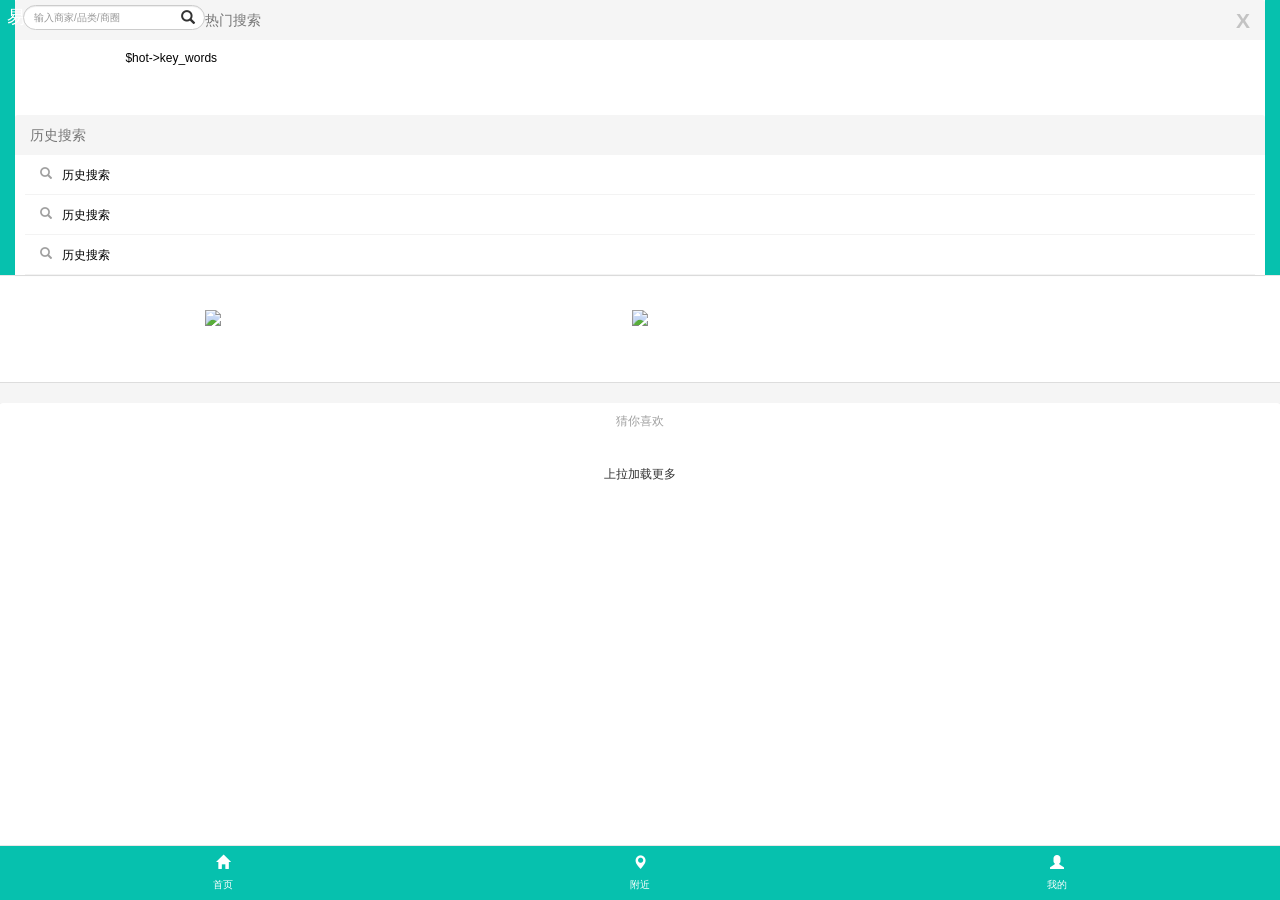
==== YGSM/app/src/main/assets/index.html @ 58dcdd11 "First Commit" ====
<!DOCTYPE html>
<html lang="en">
  <head>
    <meta charset="utf-8">
    <meta http-equiv="X-UA-Compatible" content="IE=edge">
    <meta name="csrf-token" content="" />
    <meta name="viewport" content="width=device-width, initial-scale=1.0, maximum-scale=1, user-scalable=0">
    <!-- The above 3 meta tags *must* come first in the head; any other head content must come *after* these tags -->
    <title>易购商盟</title>

    <!-- Bootstrap -->
    <link href="./bootstrap/css/bootstrap.min.css" rel="stylesheet">
    <link href="./css/swiper.min.css" rel="stylesheet">
    <link href="./css/egsm.css" rel="stylesheet">

    <!-- HTML5 shim and Respond.js for IE8 support of HTML5 elements and media queries -->
    <!-- WARNING: Respond.js doesn't work if you view the page via file:// -->

    <script src="./js/jquery-1.12.4.min.js"></script>

    <!-- jQuery (necessary for Bootstrap's JavaScript plugins) -->
    <!-- Include all compiled plugins (below), or include individual files as needed -->
    <script src="./bootstrap/js/bootstrap.min.js"></script>
    <script src="./js/swiper.min.js"></script>
    <script src="./js/egsm.js"></script>
<script>
$(function(){
	var page = 1;
	function load(page){
		var item = ' <li class="list-group-item btn"> <a href="/egsm/detail/@id@"> <div class="media"> <div class="media-left"> <img alt="90x90" class="media-object" data-src="holder.js/90x90" src="http://www.egousm.com/@pic@" data-holder-rendered="true" style="width: 90px; height: 90px; border-radius: 5px;">	</div> <div class="media-body" style="padding: 5px"> <div class="media-heading" style="font-weight: bold; font-size:17px">@title@</div> <p style="font-size: 12px; color:#666">@content@</p> </div> </div> </a> </li>';

		var map = ['@id@', '@title@', '@pic@', '@content@'];
		$.get('/egsm/content?page='+page, function(data){
			if(data.length > 0){
				var html = '';
				$.each(data, function(i, v){
					var res = item.replace(/@id@|@pic@|@title@|@content@/gi, function myFunction(x){
						return v[map.indexOf(x)];
					});
					html += res;
				});
				$(".content ul").append(html);
			}else{
				$(".bottom-loading").empty();	
			}
			$(".loading-page").css('display', 'none');
		});
	}
	load(page);

	$(window).scroll(function() {
	    if($(window).scrollTop() >= $(document).height() - $(window).height()) {
		page+=1;
		load(page);
	    }
	});
});
</script>

  </head>
  <body>
	<nav class="navbar navbar-default search navbar-head navbar-fixed-top">
	  <div class="container-fluid">
	    <!-- Brand and toggle get grouped for better mobile display -->
	    <div class="navbar-header">
	      	<a class="navbar-brand" href="/egsm">易购</a>
		<div class="form-group form-head has-feedback has-feedback-left">
		    <form action="/egsm/search" method="get">
		    <input type="search" name="search" class="form-control" placeholder="输入商家/品类/商圈"  value="" data-target="#bs-example-navbar-collapse-1" aria-expanded="false" data-toggle="collapse"/>
		    </form>
		    <i class="form-control-feedback glyphicon glyphicon-search"></i>
		</div>
	
	    </div>
	
	    <!-- Collect the nav links, forms, and other content for toggling -->
	    <div class="collapse navbar-collapse" id="bs-example-navbar-collapse-1">
	      <div class="panel panel-default hot-search">
	      <div class="panel-heading">热门搜索<a class="close" href="#">X</a></div>
	      <div class="panel-body">
	      <ul class="nav">
	        <li><a href="/egsm/search/key_words">$hot->key_words</a></li>
	      </ul>
	      </div>
	      </div>

	      <div class="panel panel-default history-search">
	      <div class="panel-heading">历史搜索</div>
	      <div class="panel-body">
	      <ul class="nav">
	        <li><a href="#">历史搜索</a></li>
	        <li><a href="#">历史搜索</a></li>
	        <li><a href="#">历史搜索</a></li>
	      </ul>
	      </div>
	      </div>
	    </div><!-- /.navbar-collapse -->
	  </div><!-- /.container-fluid -->
	</nav>

	<div style="height:35px;width: 100%"></div>

<!--<div class="loading-page">
	<div class="middle"></div>
	<div> <h1>易购商盟</h1> </div>
	<div> <span class="glyphicon glyphicon-refresh spinning"></span> </div>
</div> -->
<!-- Swiper -->
<div class="swiper-container catalog-swiper">
    <div class="swiper-wrapper">
        <div class="swiper-slide">
		<div class="btn-group btn-group-lg catalog" role="group">

		<a href="/egsm/search/餐饮娱乐" class="btn" role="button">
			<div> <span class="glyphicon glyphicon-glass" style="background: #fd9d21"></span> </div>
			<span style=" font-size: 10px; ">餐饮娱乐</span>
		</a>
		<a href="/egsm/search/商超门市" class="btn" role="button">
			<div> <span class="glyphicon glyphicon-shopping-cart" style="background: #599eec"></span> </div>
			<span style=" font-size: 10px; ">商超门市</span>
		</a>
		<a href="/egsm/search/汽车服务" class="btn" role="button">
			<div> <span class="glyphicon glyphicon-wrench" style="background: #ff6767"></span> </div>
			<span style=" font-size: 10px; ">汽车服务</span>
		</a>
		<a href="/egsm/search/家居家装" class="btn" role="button">
			<div> <span class="glyphicon glyphicon-home" style="background: #4dc6ee"></span> </div>
			<span style=" font-size: 10px; ">家居家装</span>
		</a>
		<a href="/egsm/search/美容养生" class="btn" role="button">
			<div> <span class="glyphicon glyphicon-scale" style="background: #ff80c2"></span> </div>
			<span style=" font-size: 10px; ">美容养生</span>
		</a>
		<a href="/egsm/search/学习培训" class="btn" role="button">
			<div> <span class="glyphicon glyphicon-education" style="background: #fed030"></span> </div>
			<span style=" font-size: 10px; ">学习培训</span>
		</a>
		<a href="/egsm/search/通讯数码" class="btn" role="button">
			<div> <span class="glyphicon glyphicon-signal" style="background: #84d23d"></span> </div>
			<span style=" font-size: 10px; ">通讯数码</span>
		</a>
		<a href="/egsm/search/珠宝文玩" class="btn" role="button">
			<div> <span class="glyphicon glyphicon-yen" style="background: #fd9d21"></span> </div>
			<span style=" font-size: 10px; ">珠宝文玩</span>
		</a>
		<a href="/egsm/search/生活服务" class="btn" role="button">
			<div> <span class="glyphicon glyphicon-cutlery" style="background: #599eec"></span> </div>
			<span style=" font-size: 10px; ">生活服务</span>
		</a>
		<a href="/egsm/search/数码家电" class="btn" role="button">
			<div> <span class="glyphicon glyphicon-phone" style="background: #ff6767"></span> </div>
			<span style=" font-size: 10px; ">数码家电</span>
		</a>

		</div>
	</div>
        <div class="swiper-slide">

		<div class="btn-group btn-group-lg catalog" role="group">
		<a href="/egsm/search/服饰箱包" class="btn" role="button">
		<div>
		<span class="glyphicon glyphicon-object-align-bottom" style="background: #4dc6ee"></span>
		</div>
		<span style=" font-size: 10px; ">服饰箱包</span>
		</a>
		<a href="/egsm/search/海鲜大全" class="btn" role="button">
		<div>
		<span class="glyphicon glyphicon-tint" style="background: #ff80c2"></span>
		</div>
		<span style=" font-size: 10px; ">海鲜大全</span>
		</a>
		<a href="/egsm/search/进口食品" class="btn" role="button">
		<div>
		<span class="glyphicon glyphicon-plane" style="background: #fed030"></span>
		</div>
		<span style=" font-size: 10px; ">进口食品</span>
		</a>
		</div>

	</div>
    </div>
    <div class="swiper-pagination"></div>
</div>


<div class="panel panel-default special-offer">
<div class="panel-heading"></div>

<ul class="list-group">
		<li><a href="#"> <img width="100%" src="http://www.egousm.com/images/101.jpg"> </a></li> 
		<li><a href="#"> <img width="100%" src="http://www.egousm.com/images/102.jpg"> </a></li> 
		<li><a href="#"> <img width="100%" src="http://www.egousm.com/images/103.jpg"> </a></li> 
		<li><a href="#"> <img width="100%" src="http://www.egousm.com/images/104.jpg"> </a></li> 
		<li><a href="#"> <img width="100%" src="http://www.egousm.com/images/105.jpg"> </a></li> 
</ul>

<div class="panel-heading"></div>
</div>

<div class="content">
	<div class="panel-heading">猜你喜欢</div>
	<ul class="list-group">
	</ul>
	<div class="bottom-loading">上拉加载更多</div>
</div>

	<nav class="navbar navbar-default navbar-fixed-bottom"> 
		<div class="container-fluid"> 
			<div class="navbar-header"> 
				<div class="btn-group btn-group btn-group-justified" role="group" aria-label="Justified button group"> 
					<a href="./index.html" class="btn" role="button"><span class="glyphicon glyphicon-home"></span><br><span style=" font-size: 10px; ">首页</span></a>
					<a href="#" class="btn" role="button"><span class="glyphicon glyphicon-map-marker"></span><br><span style=" font-size: 10px; ">附近</span></a>
					<a href="http://shaiii.com/info.html" class="btn" role="button"><span class="glyphicon glyphicon-user"></span><br><span style=" font-size: 10px; ">我的</span></a>
				</div>
			</div> 
		</div> 
	</nav>


  </body>
</html>
---- YGSM/app/src/main/assets/css/egsm.css ----
/*
.btn.focus, .btn:focus, .btn:hover{
	background: #6adacb;
}
*/

.navbar-header{
	text-align: center;
}

.btn.disabled, .btn[disabled], fieldset[disabled] .btn{
	opacity: 0.35;
}

.tooltip-inner{
	padding: 20px;
}

.btn:active{
	background: #6adacb;
}

.panel{
	margin-bottom: 0px;
	border-radius: 0px;
	border-top: none;
}

.navbar-head{
    min-height: 0px;
}

.navbar-head .navbar-brand{
	/*width: 25%;*/
	text-align: center;
	height: 35px;
	padding: 7px;
}

.navbar-default{
    background: #06c1ae;
}

.secondary .navbar-brand{
    color: #06c1ae;
}

.navbar-collapse{
    background: white;
}

.navbar-default .navbar-toggle:focus, .navbar-default .navbar-toggle:hover {
    background: transparent;
}

.navbar .btn{
    color: white;
}

.navbar .navbar-brand{
    color: white;
}

.search-page .navbar-brand{
    width: 15%;
}

.search-page .form-head{
    width: 70%;
}

.search li{
	font-size: 12px;
}

.search .navbar-collapse{
	max-height: 300px;
}

.search .panel-body{
	padding: 0px;
	min-height: 75px;
}

.search .history-search{
	min-height: 150px;
}
.search .history-search .panel-body{
	padding: 0px 10px 0px 10px;
}

.search .history-search a{
	border-bottom: solid 1px #f3f3f3;
}

.search .history-search a:before {    
    font-family: 'Glyphicons Halflings';
    content: '\e003';
    margin-right: 10px;
    color: #a0a0a0;
}

.search .navbar-collapse{
	padding-right: 0px;
    	padding-left: 0px;
	color: #777;
}

.search .navbar-collapse .panel-heading{
	border-bottom: none;
	color: #777;
}

.search .panel{
	border: none;
	margin-bottom: 0px;
}

a{
   color: black;
}

.form-head{
	display: inline-block;
    	margin: 5px 0px 0px -27px;
	line-height: 36px;
    	min-width: 100px;
}

.secondary .title{
	position: absolute;
    	width: 100%;
	line-height: 36px;
	color: white;
}

.search input{
	float:left;
	background-color: rgb(255, 255, 255);
	border-radius: 18px;
	font-size: 10px;
        padding: 2px;
	height: 25px;
        /*text-align: center;*/
	padding-left: 10px;
}

.search .form-control-feedback{
	height: 25px;
	line-height: 25px;
}

.catalog .glyphicon{
    font-size: 24px;
    padding: 8px;
    background: #ef0d0d;
    border-radius: 33px;
    color: white;
}

.catalog{
	padding-top: 10px;
	width: 100%;
	height: 50%;
	min-height: 180px;
	max-height: 200px;
}

.catalog .btn{
   padding: 6px 8px;
   width: 20%;
}

.catalog a{
   color: #999
}

.special-offer{
    border: none;
}

.special-offer .panel-heading{
    border-right: none;
    border-left: none;
    border-top: solid 1px #ddd;
    border-bottom: none;
    border-radius: 0px;
}

.special-offer ul{
    overflow: hidden;
}
.special-offer li {
    float: left;
    width: 33.3333333333%;
    height: 73px;
    font-size: 10px;
    line-height: 1.4;
    text-align: center;
    border: 1px solid #fff;
    list-style-image: none;
    list-style: none;
    list-style-type: none;
}

.special-offer ul {
  list-style-image: none;
  list-style: none;
  list-style-type: none;
  padding: 0px;
  margin: 0px;
}

.hot-search .nav>li {
	float: left;
	width: 25%;
	text-align: center;
}

.nav .close{
	float: none;
	width: 100%;
	text-align: right;
}

.swiper-container-horizontal>.swiper-pagination-bullets, .swiper-pagination-custom, .swiper-pagination-fraction {
    bottom: 0px;
    left: 0;
    width: 100%;
}

.content .panel-heading{
	background-color: white;
	text-align: center;
	font-size: 12px;
    	color: #a0a0a0;
}

.content .list-group .btn{
	text-align: left;
}

.content .list-group a{
	text-decoration: none;
}

.loading-page{
    position:fixed;
    padding:0;
    margin:0;
    top:0;
    left:0;
    width: 100%;
    height: 100%;
    background: rgb(255, 255, 255);
    text-align: center;
    color: #06c1ae;
    z-index: 999;
}

.loading-page .middle{
	height: 40%;
}

.glyphicon.spinning {
    animation: spin 1s infinite linear;
    -webkit-animation: spin2 1s infinite linear;
}

@keyframes spin {
    from { transform: scale(1) rotate(0deg); }
    to { transform: scale(1) rotate(360deg); }
}

@-webkit-keyframes spin2 {
    from { -webkit-transform: rotate(0deg); }
    to { -webkit-transform: rotate(360deg); }
}

.bottom-loading{
	text-align: center;
	font-size: 12px;
	padding-top: 5px;
	padding-bottom: 60px;
	border: none;
}
.bottom-loading span{
	padding: 10px;
}

.detail .panel-heading{
	padding-left: 0px;
	padding-right: 0px;
	padding-top: 0px;
}

.contact .title{
	padding-bottom: 10px;
	padding-left: 15px;
}

.detail .specials, .contact .address{
	color: #a0a0a0;
}
.contact .address{
	font-size: 12px;
}

.contact .btn{
	color: #a0a0a0;
	font-size: 30px;
	border: none;
	padding: 20px;
}

.self-header{
	background: #06c1ae;
	height: 125px;
	text-align: center;
}

.circle-avatar{
    display: inline-block;
    height: 60px;
    width: 60px; 
    background-size: 60px 60px;
    border-radius: 30px;
    background: white;
    color: #06c1ae;
    font-size: 40px;
}

.username{
	padding-top: 5px;
	color: white;
}

.collapsing {
    -webkit-transition: none;
    transition: none;
}

.login .modal-dialog{
	margin: 0px;
}

.login .modal-content{
	height: 100vh;
	border: none;
	border-radius: 0px;
}

.login .panel-heading{
	padding: 0px;
	color: white;
	background: #06c1ae;
	text-align: right;
}

.login .btn-secondary{
	width: 37%;
	color: white;
	text-align: right;
}

.login .panel{
	border: none;
	-webkit-box-shadow: none;
}

.login-swiper{
	height: 80vh;
}

.swiper-top{
	top: -3px;
	bottom: none;
}

.swiper-top .swiper-scrollbar-drag{
	background: #06c1ae;
}

.login-page{
	text-align:center;
	font-size: 12px;
}

.login-page .btn{
	font-size: 12px;
	color: #06c1ae;
}

.no-border{
    border: 0;
    outline: none;
    box-shadow: none;
}

.login-page input{
	font-size: 12px;
}

.login-page .input-group-addon{
    background: white;
    border: none;
    font-size: 12px;
}

.login-page .form-group{
	margin-bottom: 0px;
	padding-top: 5px;
	padding-bottom: 5px;
	border-bottom: solid 1px #eee;
}

.login-page .btn-login{
    width: 80%;
    margin-top: 20px;
    color: white;
    background-color: #06c1ae;
    font-size: 14px;
    padding: 8px 12px;
}

.login-captcha{
	display: none;
}

.self-list{
	font-size: 12px;
}
.self-list .glyphicon{
	font-weight: bold;
	font-size: 16px;
}

.self-list .text{
	padding-left: 5px;
	vertical-align: text-bottom;
}

.self-list .badge{
	background: white;
	color: #908a8a;
}

.self-list .glyphicon-menu-right{
	font-size: 10px;
}

.blue-icon{
	color: #79cdf7;
}

.red-icon{
	color: #e87a78;
}

.green-icon{
	color: #83d485;
}

.info-form .btn-login{
	display: none;
}

.form-control[disabled], .form-control[readonly], fieldset[disabled] .form-control{
	background: white;
}

.info-form .glyphicon{
	color: #c0c0c0;
}

.navbar-default .favour:hover, .navbar-default .favour:focus{
	color: white;
}
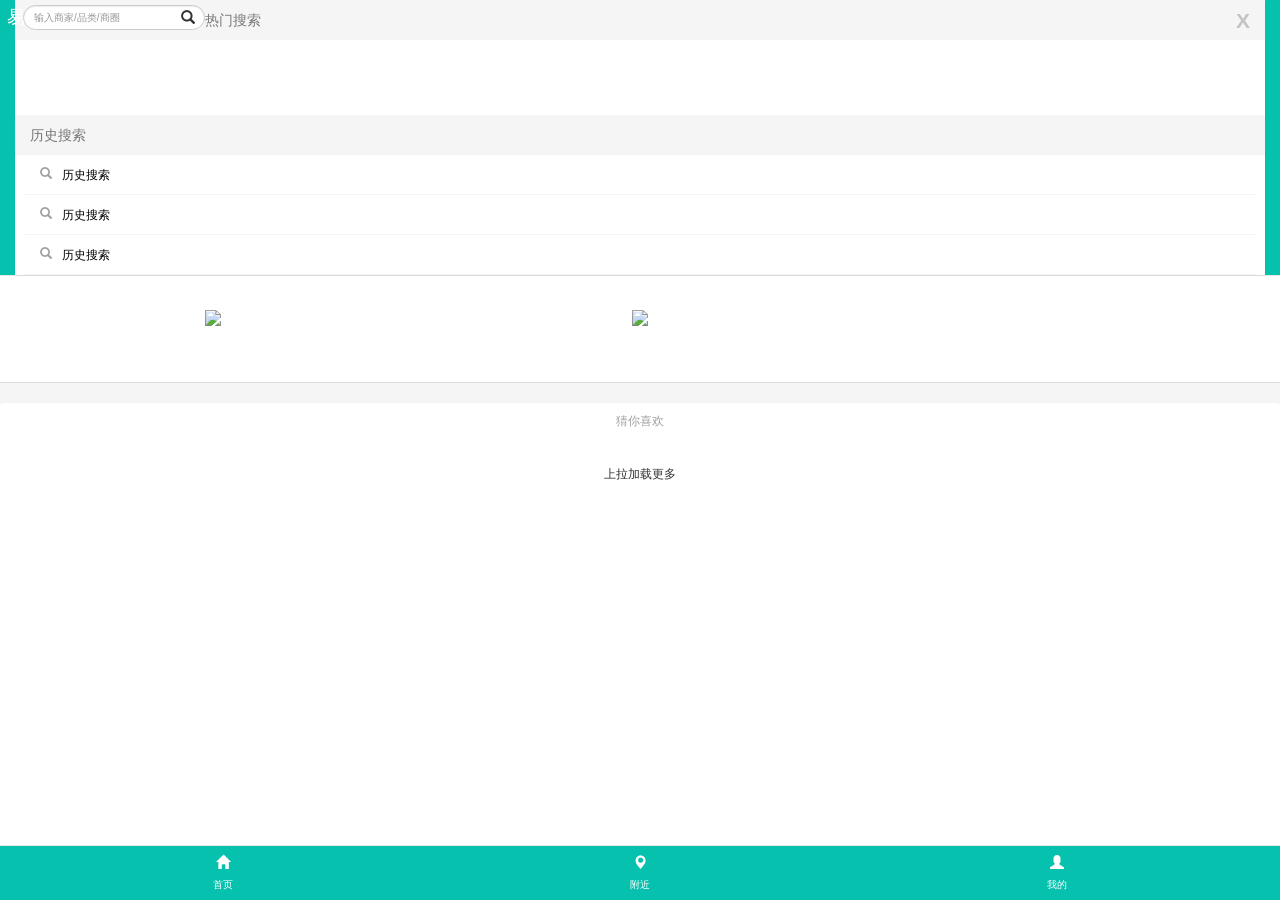
==== commit da3b7585: "Version 1.0 Everything Works" ====
--- a/YGSM/app/src/main/assets/index.html
+++ b/YGSM/app/src/main/assets/index.html
@@ -27,10 +27,10 @@
 $(function(){
 	var page = 1;
 	function load(page){
-		var item = ' <li class="list-group-item btn"> <a href="/egsm/detail/@id@"> <div class="media"> <div class="media-left"> <img alt="90x90" class="media-object" data-src="holder.js/90x90" src="http://www.egousm.com/@pic@" data-holder-rendered="true" style="width: 90px; height: 90px; border-radius: 5px;">	</div> <div class="media-body" style="padding: 5px"> <div class="media-heading" style="font-weight: bold; font-size:17px">@title@</div> <p style="font-size: 12px; color:#666">@content@</p> </div> </div> </a> </li>';
+		var item = ' <li class="list-group-item btn"> <a href="'+baseUrl+'/detail/@id@"> <div class="media"> <div class="media-left"> <img alt="90x90" class="media-object" data-src="holder.js/90x90" src="http://www.egousm.com/@pic@" data-holder-rendered="true" style="width: 90px; height: 90px; border-radius: 5px;">	</div> <div class="media-body" style="padding: 5px"> <div class="media-heading" style="font-weight: bold; font-size:17px">@title@</div> <p style="font-size: 12px; color:#666">@content@</p> </div> </div> </a> </li>';
 
 		var map = ['@id@', '@title@', '@pic@', '@content@'];
-		$.get('/egsm/content?page='+page, function(data){
+		$.get('/content?page='+page, function(data){
 			if(data.length > 0){
 				var html = '';
 				$.each(data, function(i, v){
@@ -63,9 +63,9 @@
 	  <div class="container-fluid">
 	    <!-- Brand and toggle get grouped for better mobile display -->
 	    <div class="navbar-header">
-	      	<a class="navbar-brand" href="/egsm">易购</a>
+	      	<a class="navbar-brand" href="/">易购</a>
 		<div class="form-group form-head has-feedback has-feedback-left">
-		    <form action="/egsm/search" method="get">
+		    <form action="../search.html" method="get">
 		    <input type="search" name="search" class="form-control" placeholder="输入商家/品类/商圈"  value="" data-target="#bs-example-navbar-collapse-1" aria-expanded="false" data-toggle="collapse"/>
 		    </form>
 		    <i class="form-control-feedback glyphicon glyphicon-search"></i>
@@ -78,8 +78,8 @@
 	      <div class="panel panel-default hot-search">
 	      <div class="panel-heading">热门搜索<a class="close" href="#">X</a></div>
 	      <div class="panel-body">
-	      <ul class="nav">
-	        <li><a href="/egsm/search/key_words">$hot->key_words</a></li>
+	      <ul class="nav hot-list">
+	        <li><a href="./search.html?search=key_words"></a></li>
 	      </ul>
 	      </div>
 	      </div>
@@ -111,43 +111,43 @@
         <div class="swiper-slide">
 		<div class="btn-group btn-group-lg catalog" role="group">
 
-		<a href="/egsm/search/餐饮娱乐" class="btn" role="button">
+		<a href="./search.html?search=餐饮娱乐" class="btn" role="button">
 			<div> <span class="glyphicon glyphicon-glass" style="background: #fd9d21"></span> </div>
 			<span style=" font-size: 10px; ">餐饮娱乐</span>
 		</a>
-		<a href="/egsm/search/商超门市" class="btn" role="button">
+		<a href="./search.html?search=商超门市" class="btn" role="button">
 			<div> <span class="glyphicon glyphicon-shopping-cart" style="background: #599eec"></span> </div>
 			<span style=" font-size: 10px; ">商超门市</span>
 		</a>
-		<a href="/egsm/search/汽车服务" class="btn" role="button">
+		<a href="./search.html?search=汽车服务" class="btn" role="button">
 			<div> <span class="glyphicon glyphicon-wrench" style="background: #ff6767"></span> </div>
 			<span style=" font-size: 10px; ">汽车服务</span>
 		</a>
-		<a href="/egsm/search/家居家装" class="btn" role="button">
+		<a href="./search.html?search=家居家装" class="btn" role="button">
 			<div> <span class="glyphicon glyphicon-home" style="background: #4dc6ee"></span> </div>
 			<span style=" font-size: 10px; ">家居家装</span>
 		</a>
-		<a href="/egsm/search/美容养生" class="btn" role="button">
+		<a href="./search.html?search=美容养生" class="btn" role="button">
 			<div> <span class="glyphicon glyphicon-scale" style="background: #ff80c2"></span> </div>
 			<span style=" font-size: 10px; ">美容养生</span>
 		</a>
-		<a href="/egsm/search/学习培训" class="btn" role="button">
+		<a href="./search.html?search=学习培训" class="btn" role="button">
 			<div> <span class="glyphicon glyphicon-education" style="background: #fed030"></span> </div>
 			<span style=" font-size: 10px; ">学习培训</span>
 		</a>
-		<a href="/egsm/search/通讯数码" class="btn" role="button">
+		<a href="./search.html?search=通讯数码" class="btn" role="button">
 			<div> <span class="glyphicon glyphicon-signal" style="background: #84d23d"></span> </div>
 			<span style=" font-size: 10px; ">通讯数码</span>
 		</a>
-		<a href="/egsm/search/珠宝文玩" class="btn" role="button">
+		<a href="./search.html?search=珠宝文玩" class="btn" role="button">
 			<div> <span class="glyphicon glyphicon-yen" style="background: #fd9d21"></span> </div>
 			<span style=" font-size: 10px; ">珠宝文玩</span>
 		</a>
-		<a href="/egsm/search/生活服务" class="btn" role="button">
+		<a href="./search.html?search=生活服务" class="btn" role="button">
 			<div> <span class="glyphicon glyphicon-cutlery" style="background: #599eec"></span> </div>
 			<span style=" font-size: 10px; ">生活服务</span>
 		</a>
-		<a href="/egsm/search/数码家电" class="btn" role="button">
+		<a href="./search.html?search=数码家电" class="btn" role="button">
 			<div> <span class="glyphicon glyphicon-phone" style="background: #ff6767"></span> </div>
 			<span style=" font-size: 10px; ">数码家电</span>
 		</a>
@@ -157,19 +157,19 @@
         <div class="swiper-slide">
 
 		<div class="btn-group btn-group-lg catalog" role="group">
-		<a href="/egsm/search/服饰箱包" class="btn" role="button">
+		<a href="./search.html?search=服饰箱包" class="btn" role="button">
 		<div>
 		<span class="glyphicon glyphicon-object-align-bottom" style="background: #4dc6ee"></span>
 		</div>
 		<span style=" font-size: 10px; ">服饰箱包</span>
 		</a>
-		<a href="/egsm/search/海鲜大全" class="btn" role="button">
+		<a href="./search.html?search=海鲜大全" class="btn" role="button">
 		<div>
 		<span class="glyphicon glyphicon-tint" style="background: #ff80c2"></span>
 		</div>
 		<span style=" font-size: 10px; ">海鲜大全</span>
 		</a>
-		<a href="/egsm/search/进口食品" class="btn" role="button">
+		<a href="./search.html?search=进口食品" class="btn" role="button">
 		<div>
 		<span class="glyphicon glyphicon-plane" style="background: #fed030"></span>
 		</div>
@@ -208,9 +208,9 @@
 		<div class="container-fluid"> 
 			<div class="navbar-header"> 
 				<div class="btn-group btn-group btn-group-justified" role="group" aria-label="Justified button group"> 
-					<a href="./index.html" class="btn" role="button"><span class="glyphicon glyphicon-home"></span><br><span style=" font-size: 10px; ">首页</span></a>
-					<a href="#" class="btn" role="button"><span class="glyphicon glyphicon-map-marker"></span><br><span style=" font-size: 10px; ">附近</span></a>
-					<a href="http://shaiii.com/info.html" class="btn" role="button"><span class="glyphicon glyphicon-user"></span><br><span style=" font-size: 10px; ">我的</span></a>
+					<a href="#" class="btn" role="button"><span class="glyphicon glyphicon-home"></span><br><span style=" font-size: 10px; ">首页</span></a>
+					<a href="./near.html" class="btn" role="button"><span class="glyphicon glyphicon-map-marker"></span><br><span style=" font-size: 10px; ">附近</span></a>
+					<a href="./info.html" class="btn" role="button"><span class="glyphicon glyphicon-user"></span><br><span style=" font-size: 10px; ">我的</span></a>
 				</div>
 			</div> 
 		</div> 
--- a/YGSM/app/src/main/assets/css/egsm.css
+++ b/YGSM/app/src/main/assets/css/egsm.css
@@ -424,7 +424,7 @@
 }
 
 .login-captcha{
-	display: none;
+	/*display: none;*/
 }
 
 .self-list{
